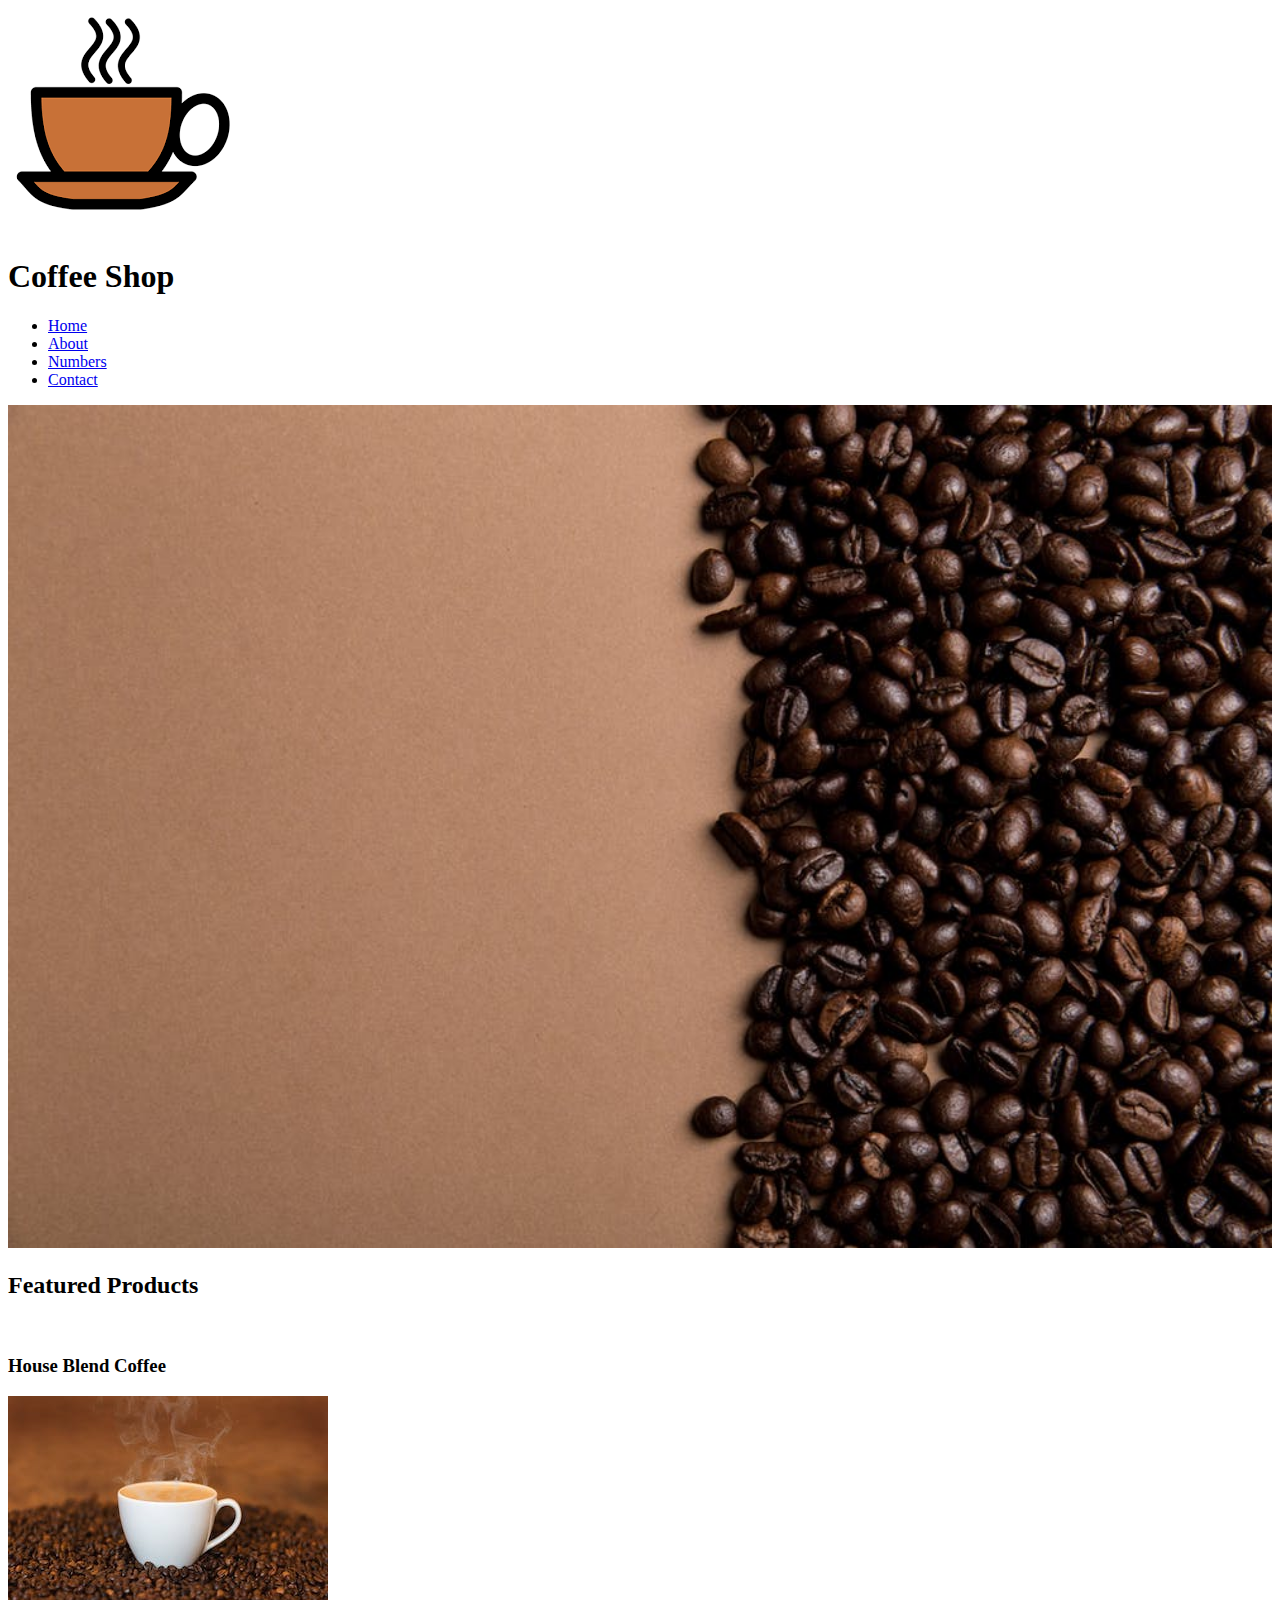
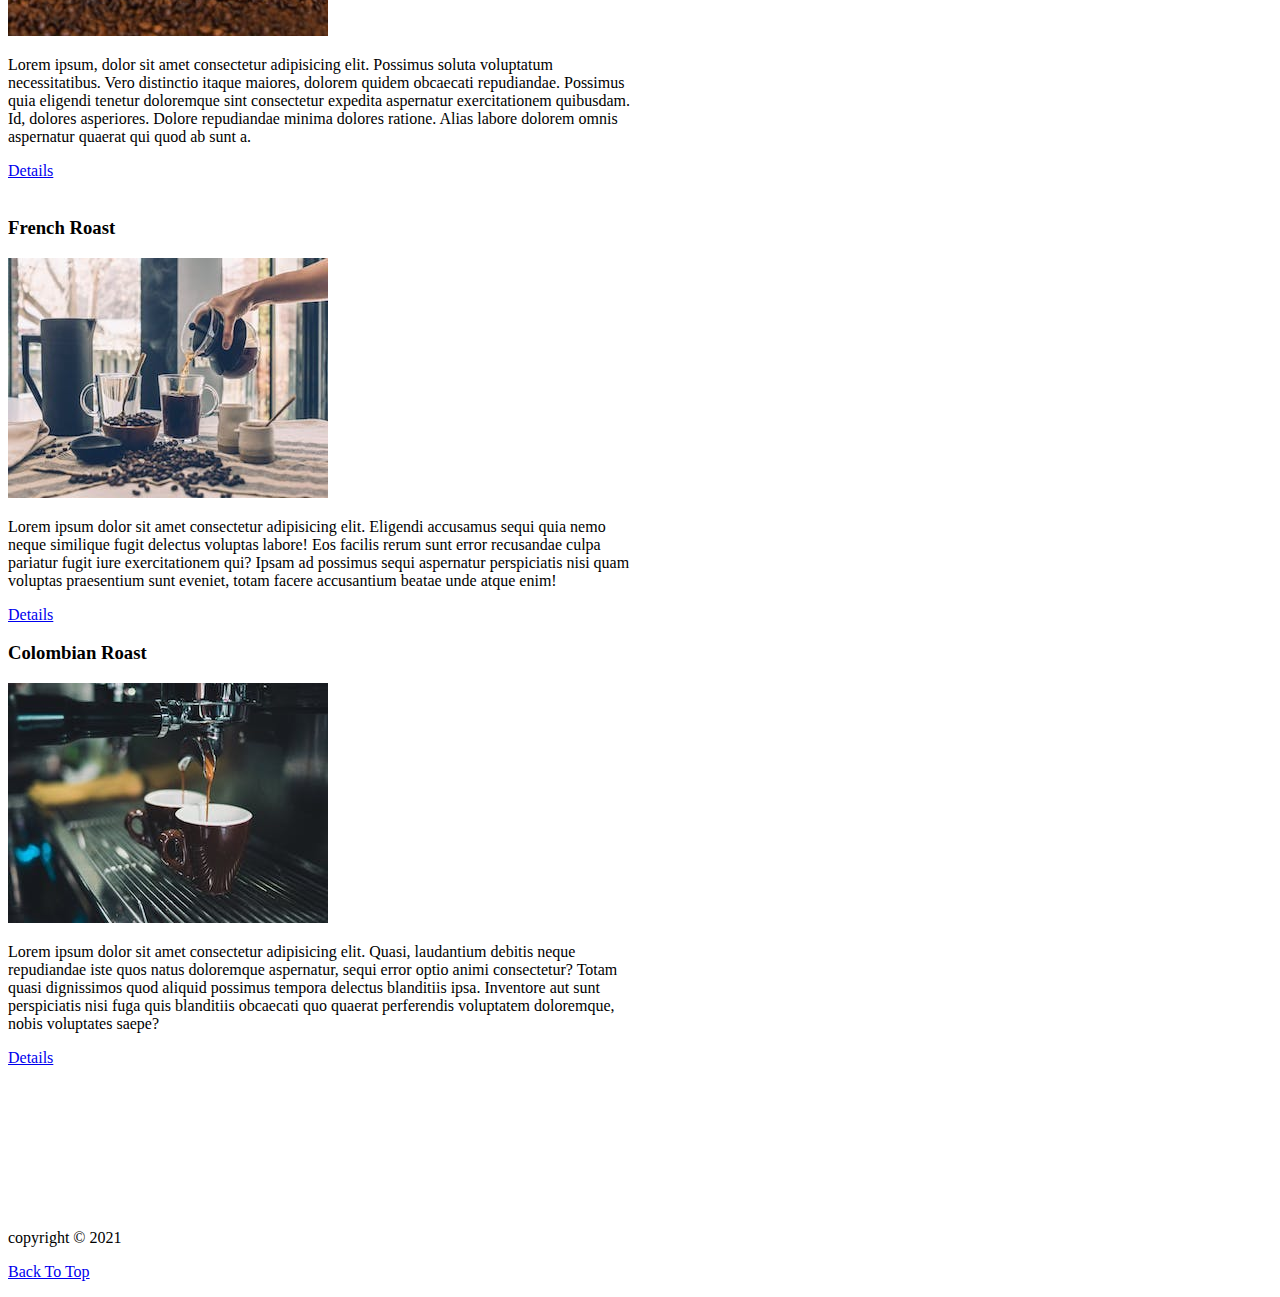
==== index.html @ cc910f31 "Initial commit" ====
<!DOCTYPE html>
<html lang="en">
<head>
    <meta charset="UTF-8">
    <meta http-equiv="X-UA-Compatible" content="IE=edge">
    <meta name="viewport" content="width=device-width, initial-scale=1.0">
    <title> Chime's Coffeeshop </title>
</head>
<body>
    <img src="./images/logo.png" id="logo" alt="Coffee Logo">
    <h1> Coffee Shop</h1>
    
 <!-- navbar -->
    <ul>
        <li>
            <a href="index.html"> Home </a>
          <li> <a href="about.html"> About </a> </li> 
          <li> <a href="numbers.html"> Numbers </a> </li>   
           <li> <a href="contact.html"> Contact </a> </li> 
            
        </li>
    </ul>

    <!-- hero image -->
    <img src="./images/background.jpeg" alt="" width="100%">

    <br>
    <h2> Featured Products </h2>

    <br>

    <!-- house blend coffee -->
    <div>
        <h3> House Blend Coffee </h3>
        <img src="./images/house-blend.jpeg" alt="house blend coffee">
        <p style="width:50%;">
            Lorem ipsum, dolor sit amet consectetur adipisicing elit. Possimus soluta voluptatum necessitatibus. Vero distinctio itaque maiores, dolorem quidem obcaecati repudiandae. Possimus quia eligendi tenetur doloremque sint consectetur expedita aspernatur exercitationem quibusdam. Id, dolores asperiores. Dolore repudiandae minima dolores ratione. Alias labore dolorem omnis aspernatur quaerat qui quod ab sunt a.
        </p>

       <a href="https://www.cartacoffee.com/blogs/island-blog/what-is-house-blend-coffee" target="_blank"> Details </a>
    </div>

    <br>

    <!-- french roast -->
    <div>
<h3> French Roast </h3>
<img src="./images/french-roast.jpeg" alt="french roast">
<p style="width: 50%;">
    Lorem ipsum dolor sit amet consectetur adipisicing elit. Eligendi accusamus sequi quia nemo neque similique fugit delectus voluptas labore! Eos facilis rerum sunt error recusandae culpa pariatur fugit iure exercitationem qui? Ipsam ad possimus sequi aspernatur perspiciatis nisi quam voluptas praesentium sunt eveniet, totam facere accusantium beatae unde atque enim!
</p>

<a href="https://www.homegrounds.co/what-is-french-roast-coffee/" target="_blank"> Details </a>
    </div>

    <!-- colombian roast -->
    <div>
        <h3> Colombian Roast </h3>
        <img src="./images/columbian-roast.jpeg" alt="columbian roast">

    <p style="width: 50%;">
        Lorem ipsum dolor sit amet consectetur adipisicing elit. Quasi, laudantium debitis neque repudiandae iste quos natus doloremque aspernatur, sequi error optio animi consectetur? Totam quasi dignissimos quod aliquid possimus tempora delectus blanditiis ipsa. Inventore aut sunt perspiciatis nisi fuga quis blanditiis obcaecati quo quaerat perferendis voluptatem doloremque, nobis voluptates saepe?
    </p>
    <a href="https://eldoradocoffee.com/blogs/news/colombian-coffee#:~:text=Colombian%20coffee%20also%20has%20a,light%20roasts%20and%20dark%20roasts." target="_blank"> Details </a>
    </div>
    <br>
    <br>
    <br>
    <br>
    <br>
    <br>
    <br>
    <br>
    <br>
    <div>
        copyright &copy; 2021
        <p>
            <a href="#logo"> Back To Top </a>
        </p>
    </div>
</body>
</html>
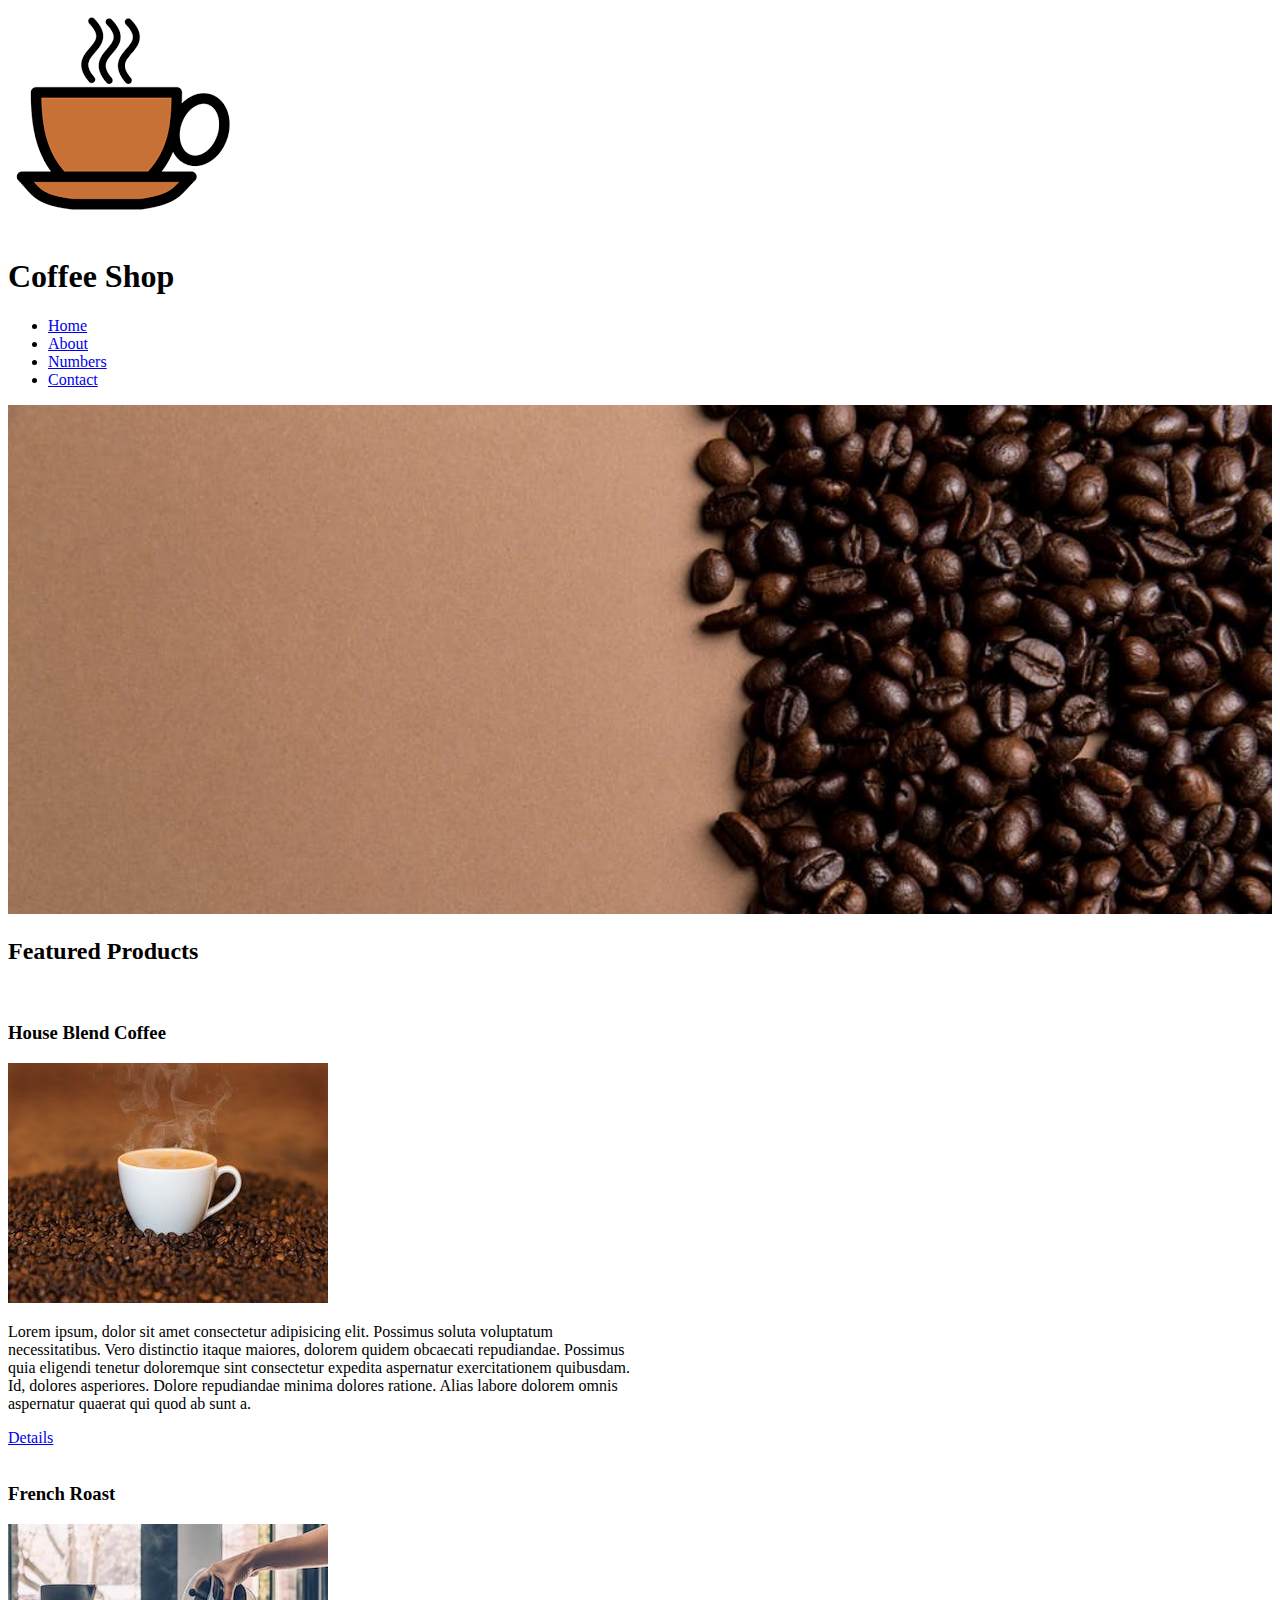
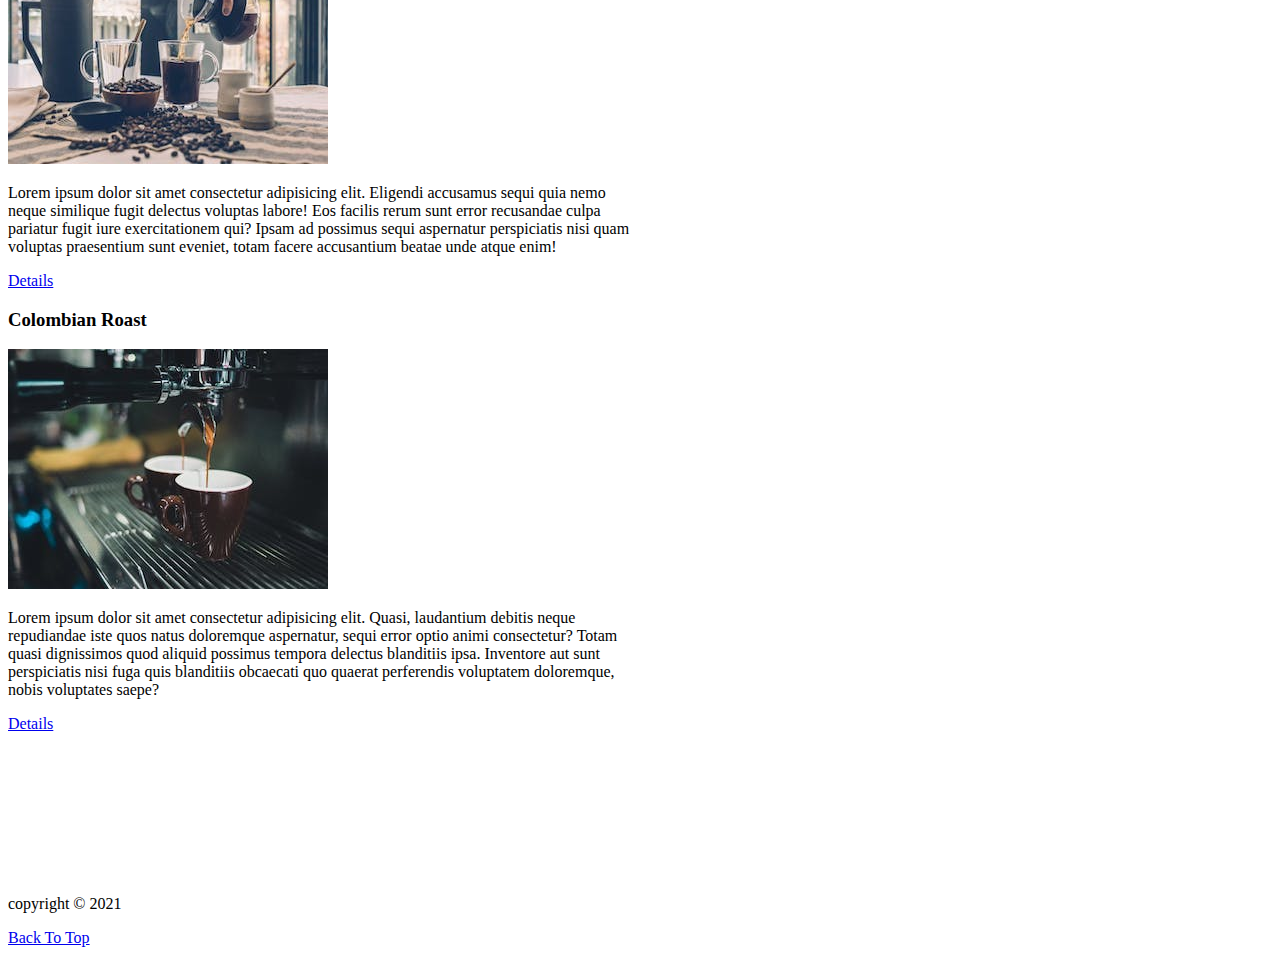
==== commit d02e4176: "My third commit" ====
--- a/index.html
+++ b/index.html
@@ -4,6 +4,7 @@
     <meta charset="UTF-8">
     <meta http-equiv="X-UA-Compatible" content="IE=edge">
     <meta name="viewport" content="width=device-width, initial-scale=1.0">
+    <link rel="stylesheet" href="styles.css">
     <title> Chime's Coffeeshop </title>
 </head>
 <body>
@@ -22,7 +23,7 @@
     </ul>
 
     <!-- hero image -->
-    <img src="./images/background.jpeg" alt="" width="100%">
+    <img src="./images/background.jpeg" class="background-img" alt="">
 
     <br>
     <h2> Featured Products </h2>
@@ -33,7 +34,7 @@
     <div>
         <h3> House Blend Coffee </h3>
         <img src="./images/house-blend.jpeg" alt="house blend coffee">
-        <p style="width:50%;">
+        <p class="index-p">
             Lorem ipsum, dolor sit amet consectetur adipisicing elit. Possimus soluta voluptatum necessitatibus. Vero distinctio itaque maiores, dolorem quidem obcaecati repudiandae. Possimus quia eligendi tenetur doloremque sint consectetur expedita aspernatur exercitationem quibusdam. Id, dolores asperiores. Dolore repudiandae minima dolores ratione. Alias labore dolorem omnis aspernatur quaerat qui quod ab sunt a.
         </p>
 
@@ -46,7 +47,7 @@
     <div>
 <h3> French Roast </h3>
 <img src="./images/french-roast.jpeg" alt="french roast">
-<p style="width: 50%;">
+<p class="index-p">
     Lorem ipsum dolor sit amet consectetur adipisicing elit. Eligendi accusamus sequi quia nemo neque similique fugit delectus voluptas labore! Eos facilis rerum sunt error recusandae culpa pariatur fugit iure exercitationem qui? Ipsam ad possimus sequi aspernatur perspiciatis nisi quam voluptas praesentium sunt eveniet, totam facere accusantium beatae unde atque enim!
 </p>
 
@@ -58,7 +59,7 @@
         <h3> Colombian Roast </h3>
         <img src="./images/columbian-roast.jpeg" alt="columbian roast">
 
-    <p style="width: 50%;">
+    <p class="index-p">
         Lorem ipsum dolor sit amet consectetur adipisicing elit. Quasi, laudantium debitis neque repudiandae iste quos natus doloremque aspernatur, sequi error optio animi consectetur? Totam quasi dignissimos quod aliquid possimus tempora delectus blanditiis ipsa. Inventore aut sunt perspiciatis nisi fuga quis blanditiis obcaecati quo quaerat perferendis voluptatem doloremque, nobis voluptates saepe?
     </p>
     <a href="https://eldoradocoffee.com/blogs/news/colombian-coffee#:~:text=Colombian%20coffee%20also%20has%20a,light%20roasts%20and%20dark%20roasts." target="_blank"> Details </a>
--- a/styles.css
+++ b/styles.css
@@ -0,0 +1,18 @@
+.index-p{
+    width: 50%;
+}
+
+table{
+    border: 2px solid black;
+    border-spacing: 25px;
+}
+
+.a-button{
+    text-decoration: none;
+    color: black;
+}
+
+.background-img{
+    width: 100%;
+   
+}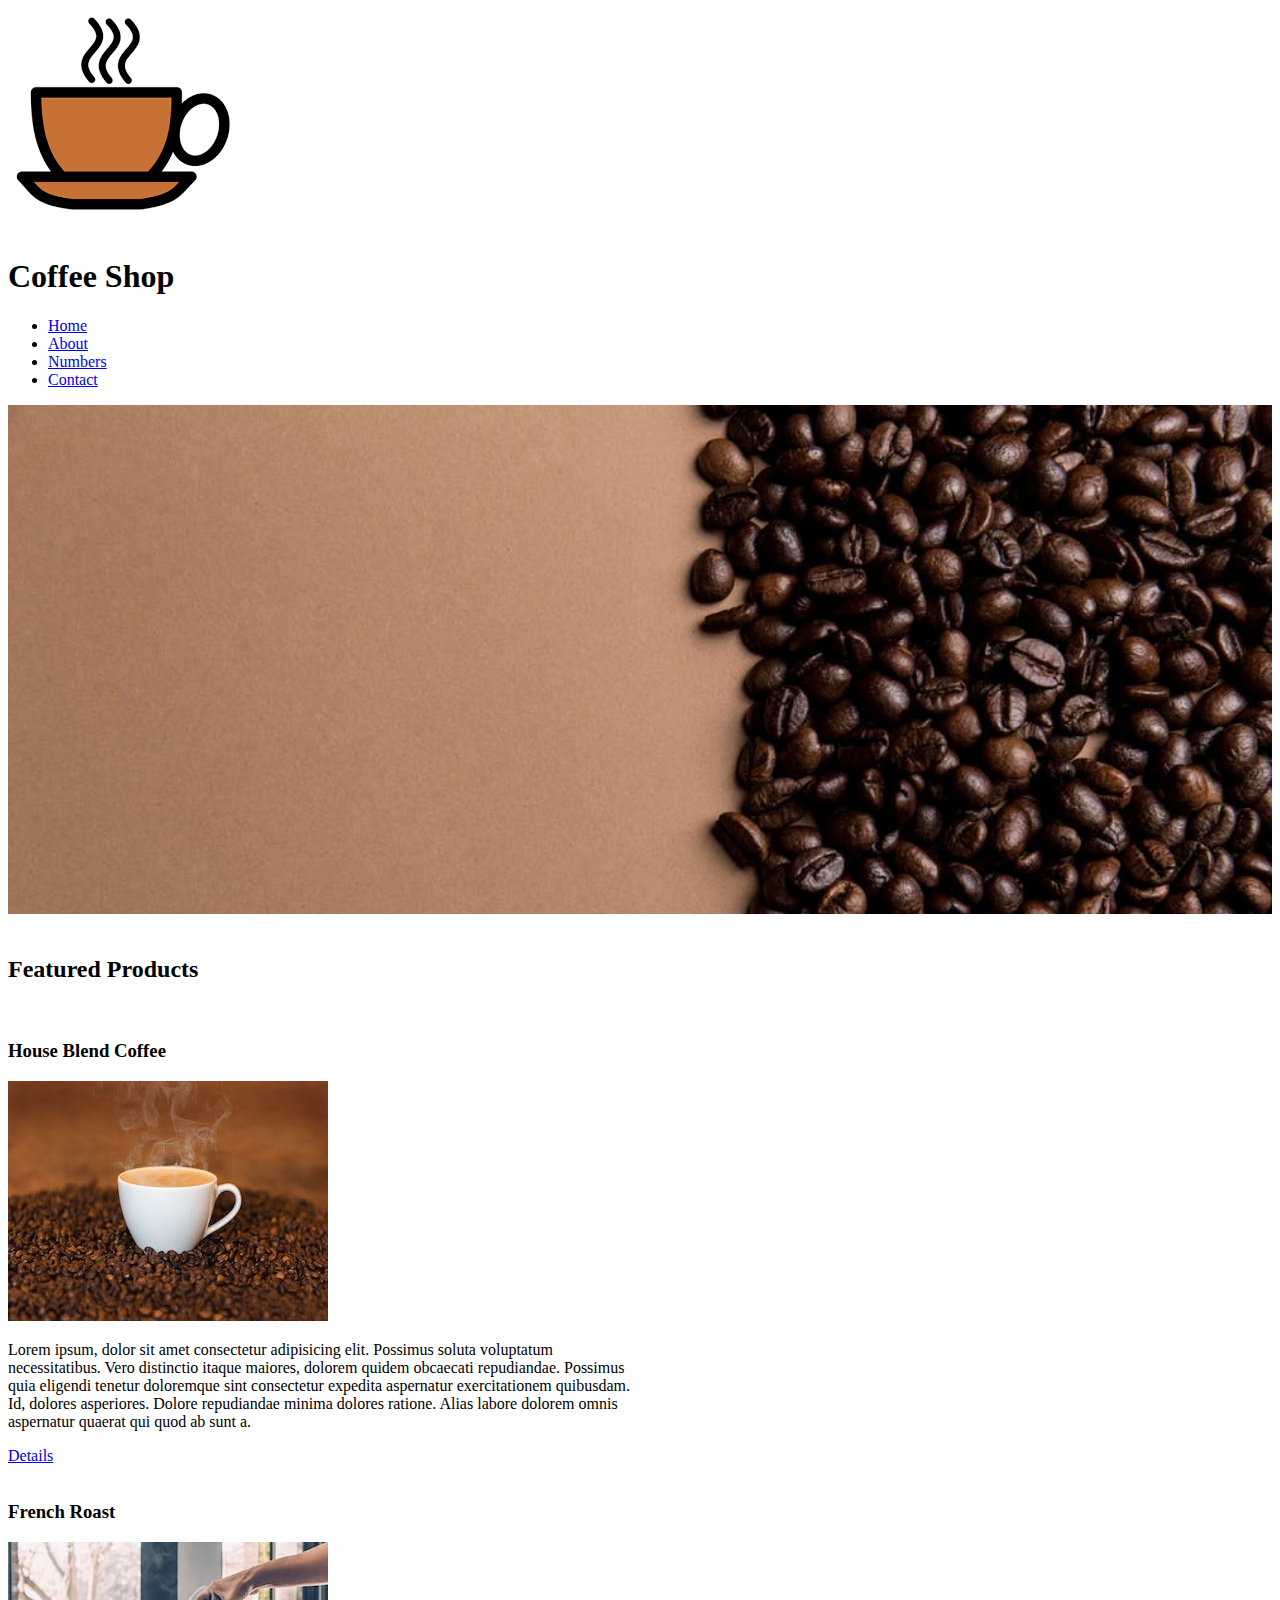
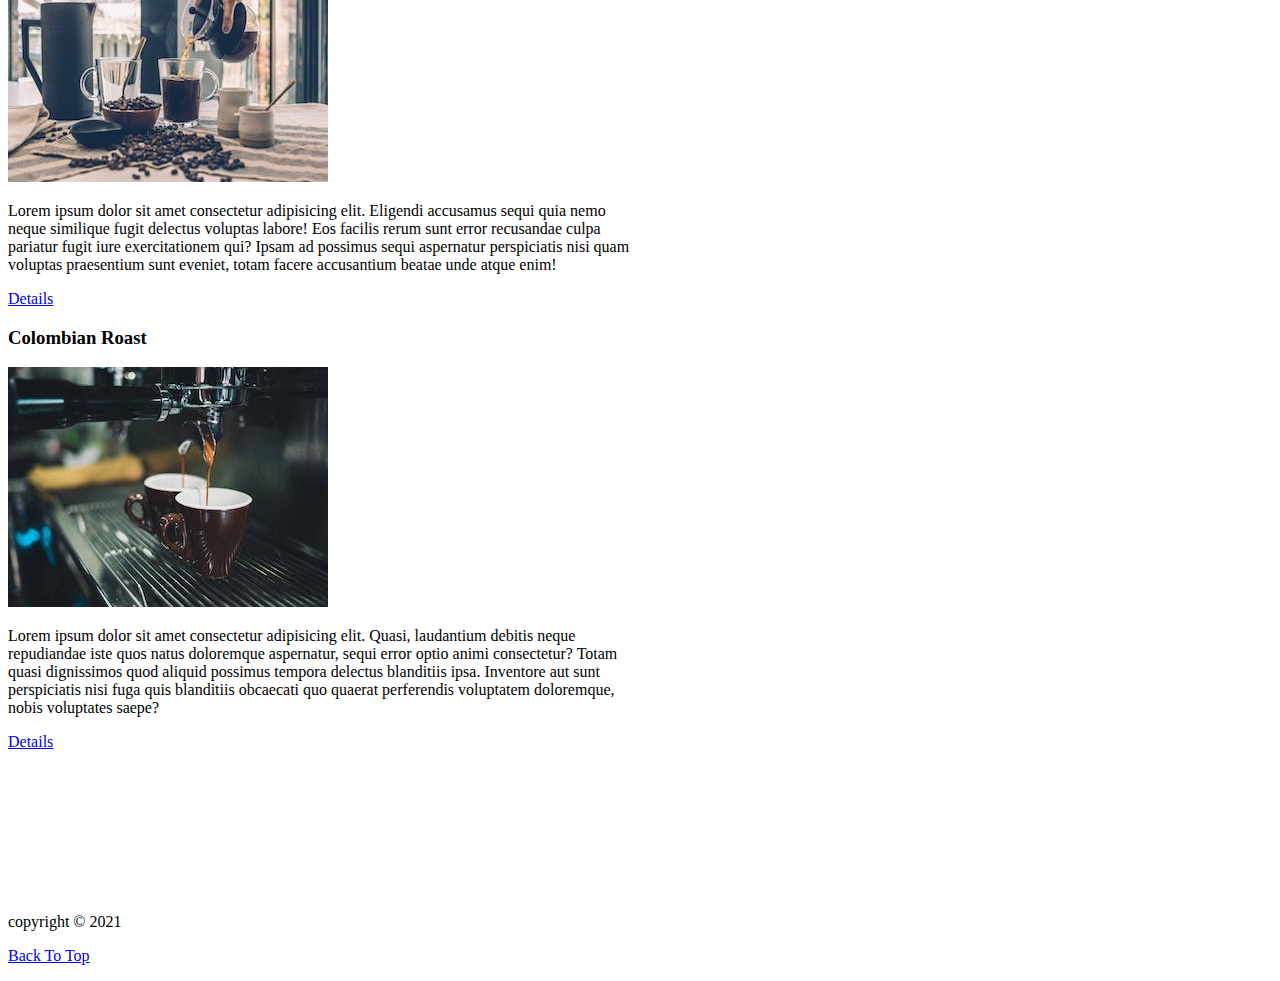
==== commit ca4d5dd8: "My fourth commit" ====
--- a/index.html
+++ b/index.html
@@ -23,7 +23,9 @@
     </ul>
 
     <!-- hero image -->
-    <img src="./images/background.jpeg" class="background-img" alt="">
+    <div class="background">
+    <img src="./images/background.jpeg" alt="">
+    </div>
 
     <br>
     <h2> Featured Products </h2>
--- a/styles.css
+++ b/styles.css
@@ -7,12 +7,12 @@
     border-spacing: 25px;
 }
 
-.a-button{
+.button a{
     text-decoration: none;
     color: black;
 }
 
-.background-img{
+.background img{
     width: 100%;
    
 }